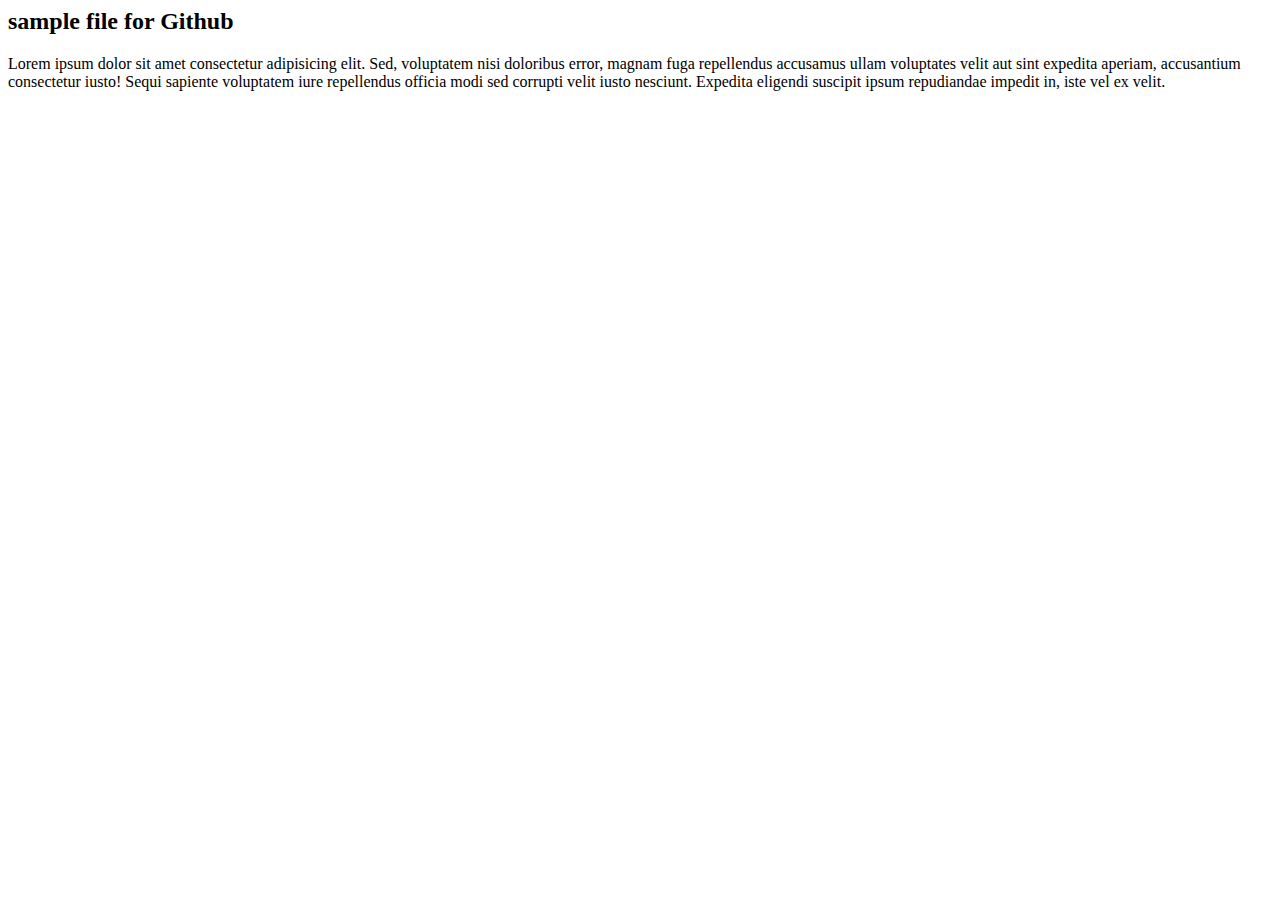
==== for-Github-Feb06/index.html @ 707404d7 "first commit" ====
<html lang="en">
<head>
    <meta charset="UTF-8">
    <meta name="viewport" content="width=device-width, initial-scale=1.0">
    <title>Document</title>
</head>
<body>
    <h2>sample file for Github</h2>
    <p>Lorem ipsum dolor sit amet consectetur adipisicing elit. Sed, voluptatem nisi doloribus error, magnam fuga repellendus accusamus ullam voluptates velit aut sint expedita aperiam, accusantium consectetur iusto! Sequi sapiente voluptatem iure repellendus officia modi sed corrupti velit iusto nesciunt. Expedita eligendi suscipit ipsum repudiandae impedit in, iste vel ex velit.</p>
    
</body>
</html>
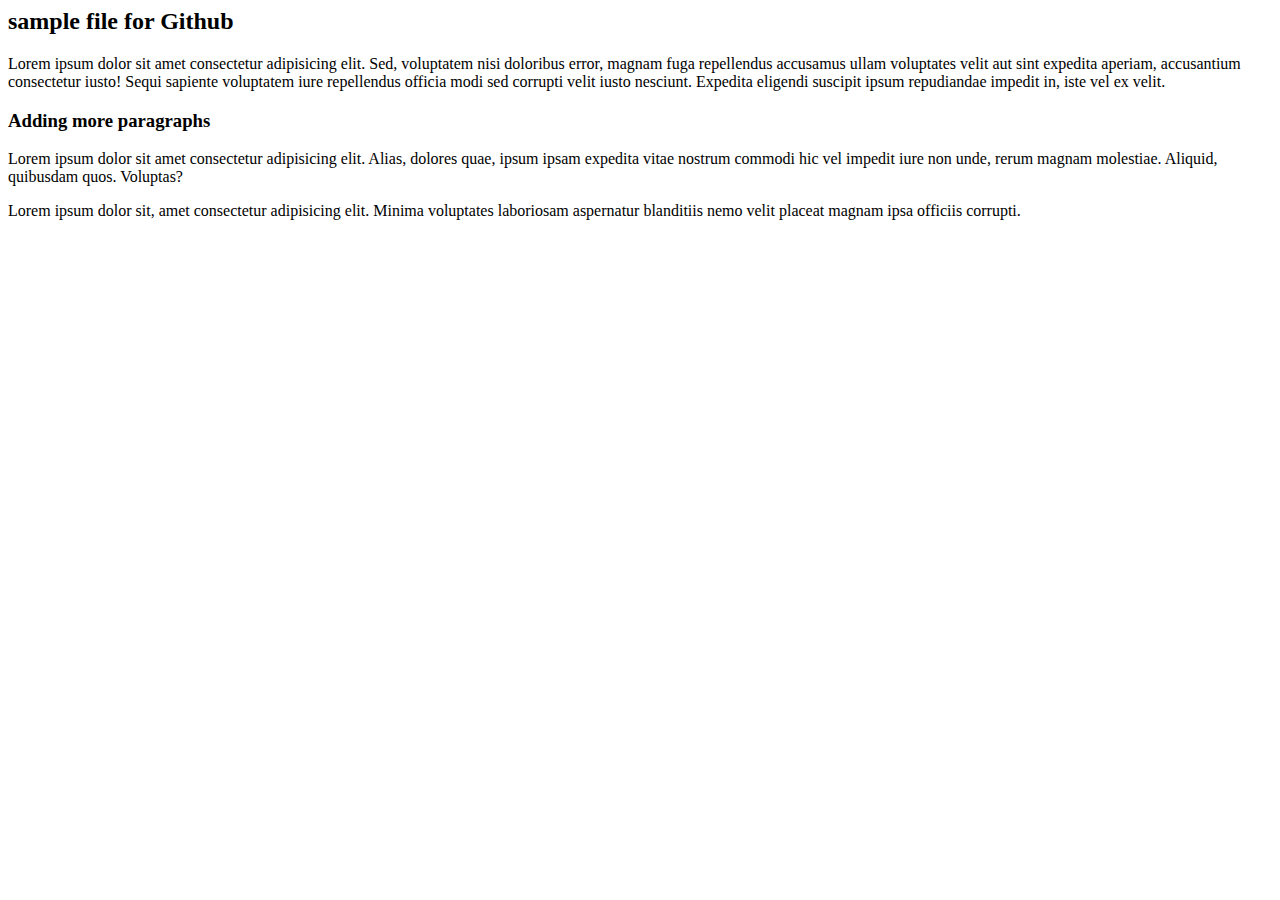
==== commit c66aaaae: "Added 2nd and 3rd paragraph" ====
--- a/for-Github-Feb06/index.html
+++ b/for-Github-Feb06/index.html
@@ -7,6 +7,10 @@
 <body>
     <h2>sample file for Github</h2>
     <p>Lorem ipsum dolor sit amet consectetur adipisicing elit. Sed, voluptatem nisi doloribus error, magnam fuga repellendus accusamus ullam voluptates velit aut sint expedita aperiam, accusantium consectetur iusto! Sequi sapiente voluptatem iure repellendus officia modi sed corrupti velit iusto nesciunt. Expedita eligendi suscipit ipsum repudiandae impedit in, iste vel ex velit.</p>
-    
+    <h3>Adding more paragraphs</h3>
+    <p>Lorem ipsum dolor sit amet consectetur adipisicing elit. Alias, dolores quae, ipsum ipsam expedita vitae nostrum commodi hic vel impedit iure non unde, rerum magnam molestiae. Aliquid, quibusdam quos. Voluptas?</p>
+    <p>
+        Lorem ipsum dolor sit, amet consectetur adipisicing elit. Minima voluptates laboriosam aspernatur blanditiis nemo velit placeat magnam ipsa officiis corrupti.
+    </p>
 </body>
 </html>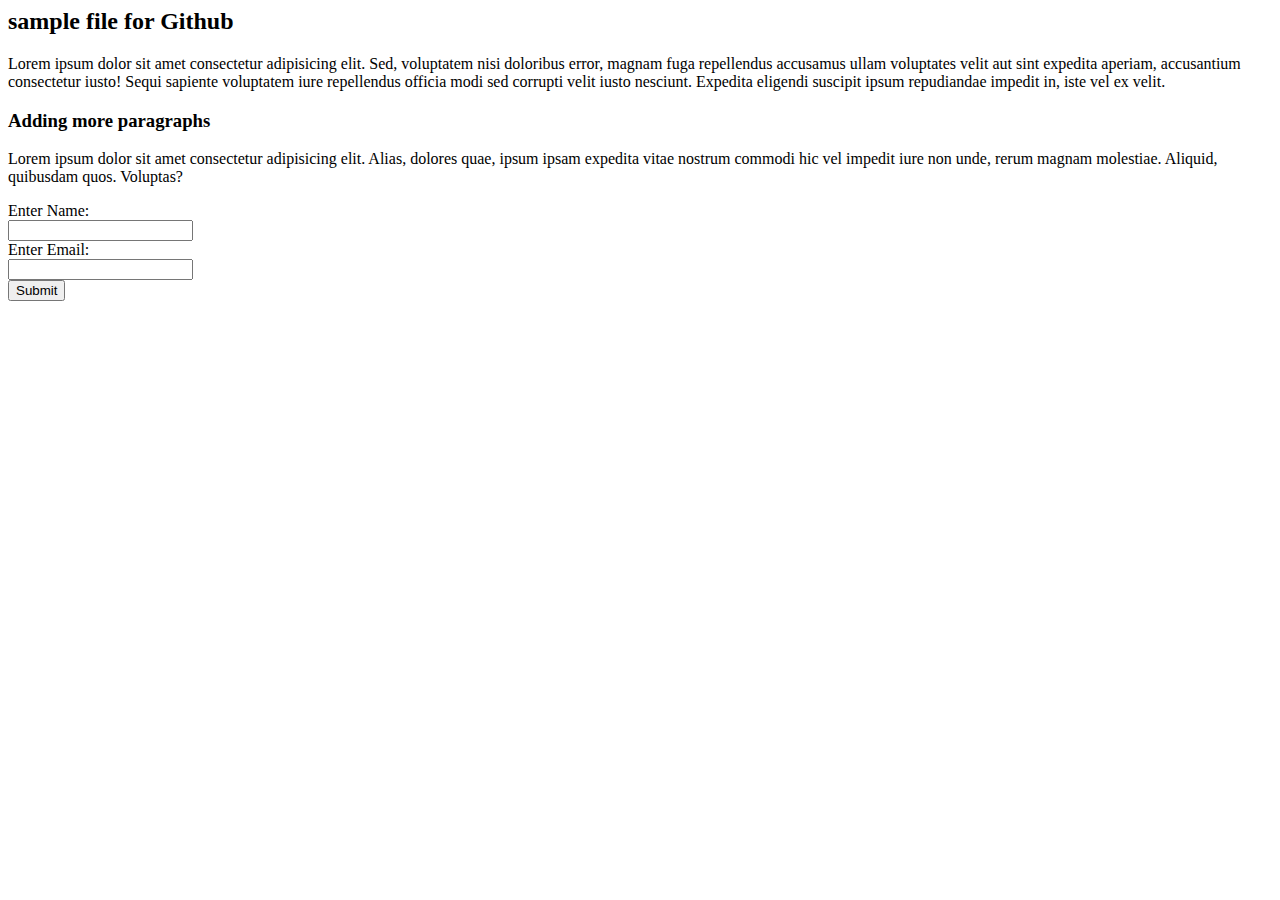
==== commit 51f39365: "first commit" ====
--- a/for-Github-Feb06/index.html
+++ b/for-Github-Feb06/index.html
@@ -9,8 +9,11 @@
     <p>Lorem ipsum dolor sit amet consectetur adipisicing elit. Sed, voluptatem nisi doloribus error, magnam fuga repellendus accusamus ullam voluptates velit aut sint expedita aperiam, accusantium consectetur iusto! Sequi sapiente voluptatem iure repellendus officia modi sed corrupti velit iusto nesciunt. Expedita eligendi suscipit ipsum repudiandae impedit in, iste vel ex velit.</p>
     <h3>Adding more paragraphs</h3>
     <p>Lorem ipsum dolor sit amet consectetur adipisicing elit. Alias, dolores quae, ipsum ipsam expedita vitae nostrum commodi hic vel impedit iure non unde, rerum magnam molestiae. Aliquid, quibusdam quos. Voluptas?</p>
-    <p>
-        Lorem ipsum dolor sit, amet consectetur adipisicing elit. Minima voluptates laboriosam aspernatur blanditiis nemo velit placeat magnam ipsa officiis corrupti.
-    </p>
+    
+    Enter Name: <br>
+    <input type="text"> <br>
+    Enter Email: <br>
+    <input type="text"> <br>
+    <button>Submit</button>
 </body>
 </html>